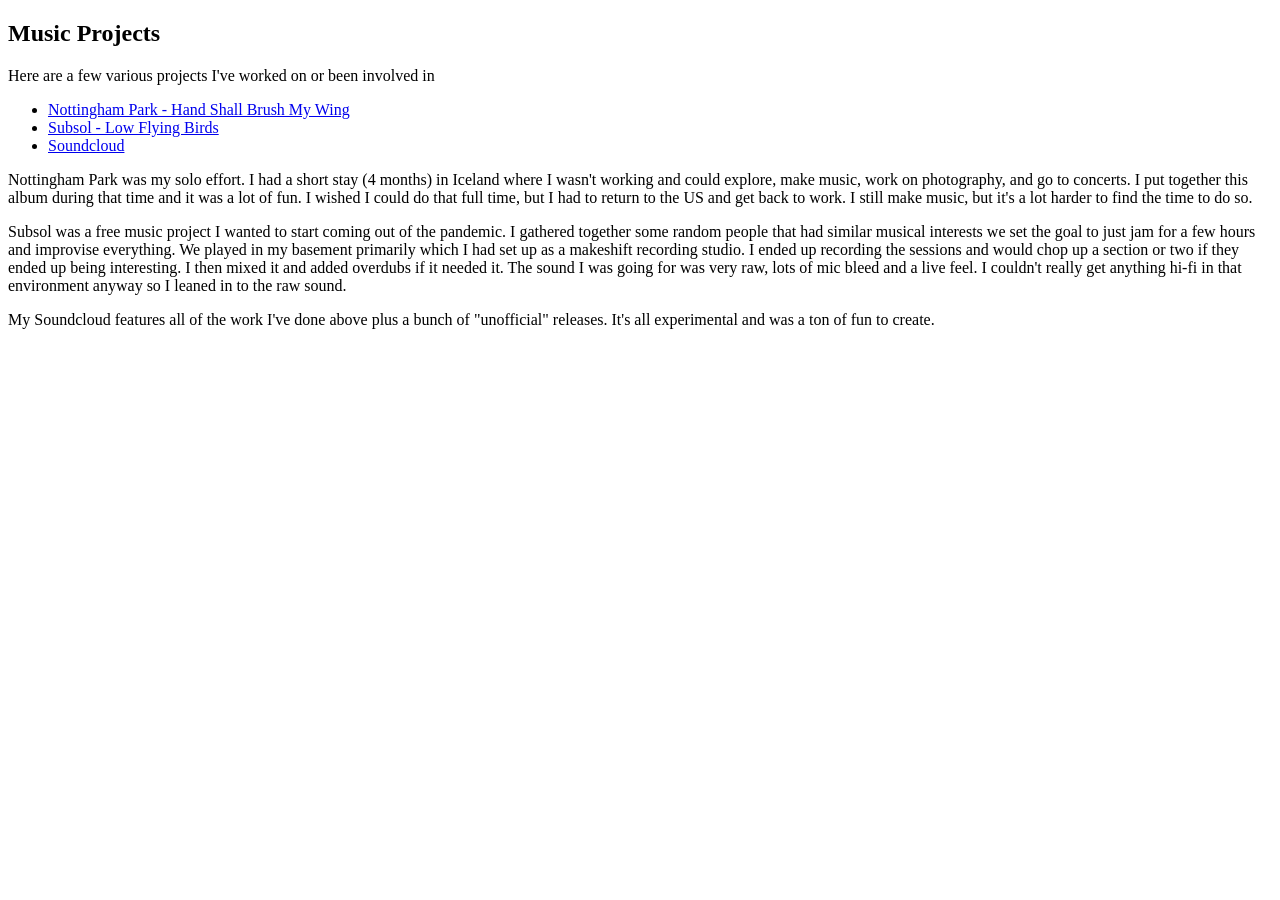
==== public/music.html @ c3e5ca72 "First real page." ====
<!DOCTYPE html>
<html>
  <head>
    <meta charset="UTF-8">
    <meta name="viewport" content="width=device-width, initial-scale=1.0">
    <title>Nottingham Park Music</title>
    <!-- The style.css file allows you to change the look of your web pages.
         If you include the next line in all your web pages, they will all share the same look.
         This makes it easier to make new pages for your site. -->
    <link href="/style.css" rel="stylesheet" type="text/css" media="all">
  </head>
  <body>
    <h2>Music Projects</h2>
    <p>Here are a few various projects I've worked on or been involved in</p>
    <ul>
        <li><a href=https://nottinghampark.bandcamp.com/album/hand-shall-brush-my-wing>Nottingham Park - Hand Shall Brush My Wing</a></li>
        <li><a href=https://subsol.bandcamp.com/album/low-flying-birds>Subsol - Low Flying Birds</a></li>
        <li><a href=https://soundcloud.com/hcd-634348507/tracks>Soundcloud</a></li>
    </ul>
    <p>Nottingham Park was my solo effort. I had a short stay (4 months) in Iceland where I wasn't working and could explore, make music, work on photography, and go to concerts. I put together this album during that time
        and it was a lot of fun. I wished I could do that full time, but I had to return to the US and get back to work. I still make music, but it's a lot harder to find the time to do so. </p>
    <p>Subsol was a free music project I wanted to start coming out of the pandemic. I gathered together some random people that had similar musical interests we set the goal to just jam for a few hours and improvise everything.
        We played in my basement primarily which I had set up as a makeshift recording studio. I ended up recording the sessions
        and would chop up a section or two if they ended up being interesting. I then mixed it and added overdubs if it needed it. The sound I was going for was very raw, lots of mic bleed and a live feel. I couldn't really get anything
        hi-fi in that environment anyway so I leaned in to the raw sound.
    </p>
    <p>My Soundcloud features all of the work I've done above plus a bunch of "unofficial" releases. It's all experimental and was a ton of fun to create.</p>
  </body
</html>
---- style.css ----
/* CSS is how you can add style to your website, such as colors, fonts, and positioning of your
   HTML content. To learn how to do something, just try searching Google for questions like
   "how to change link color." */

body {
  background-color: white;
  color: black;
  font-family: Verdana;
}
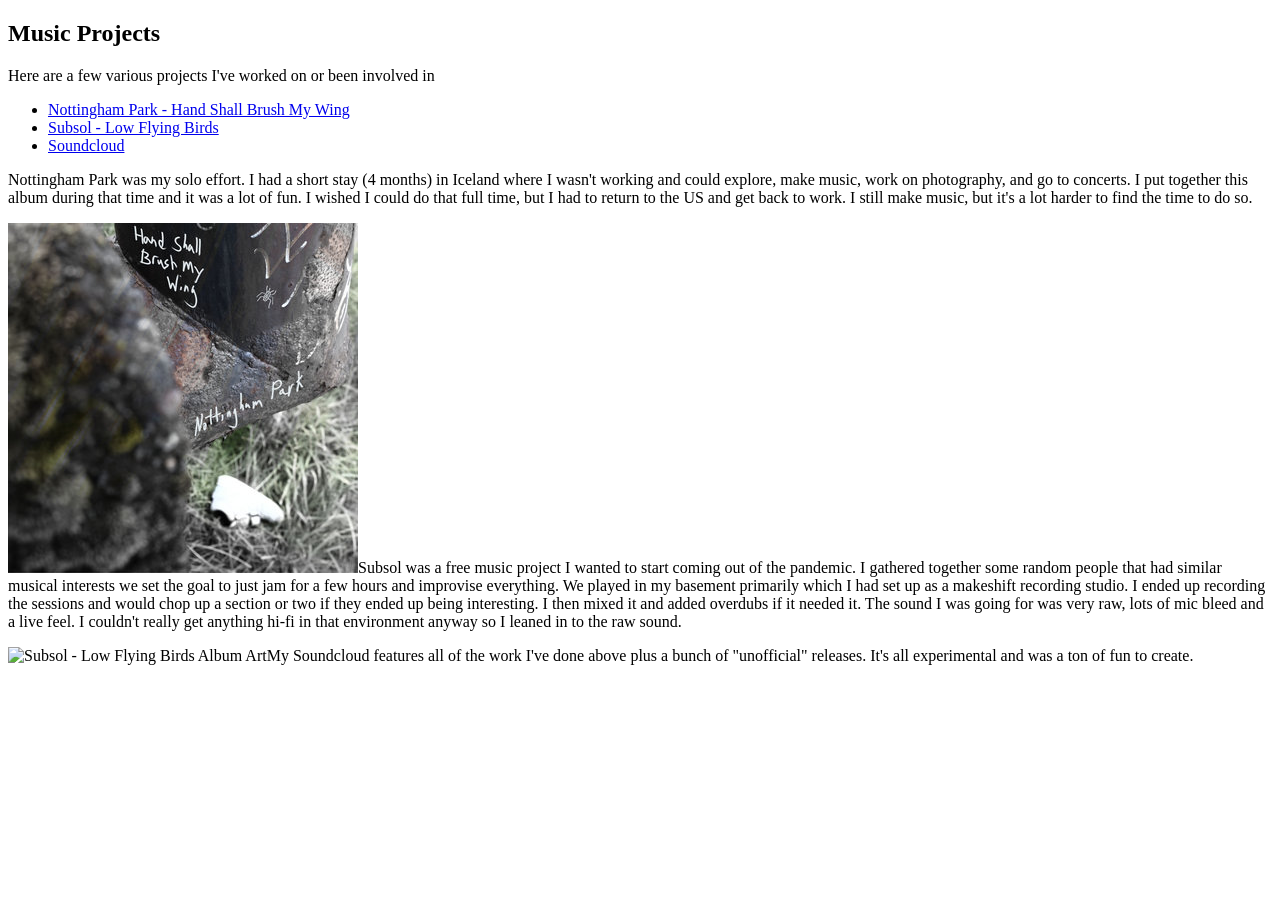
==== commit 4aade366: "Updates to artwork on music" ====
--- a/public/music.html
+++ b/public/music.html
@@ -19,11 +19,13 @@
     </ul>
     <p>Nottingham Park was my solo effort. I had a short stay (4 months) in Iceland where I wasn't working and could explore, make music, work on photography, and go to concerts. I put together this album during that time
         and it was a lot of fun. I wished I could do that full time, but I had to return to the US and get back to work. I still make music, but it's a lot harder to find the time to do so. </p>
+        <img src="hsbmw.jpg" alt="Nottingham Park - Hand Shall Brush My Wing Album Art"
     <p>Subsol was a free music project I wanted to start coming out of the pandemic. I gathered together some random people that had similar musical interests we set the goal to just jam for a few hours and improvise everything.
         We played in my basement primarily which I had set up as a makeshift recording studio. I ended up recording the sessions
         and would chop up a section or two if they ended up being interesting. I then mixed it and added overdubs if it needed it. The sound I was going for was very raw, lots of mic bleed and a live feel. I couldn't really get anything
         hi-fi in that environment anyway so I leaned in to the raw sound.
     </p>
+    <img src="lfb" alt="Subsol - Low Flying Birds Album Art"
     <p>My Soundcloud features all of the work I've done above plus a bunch of "unofficial" releases. It's all experimental and was a ton of fun to create.</p>
   </body
 </html>
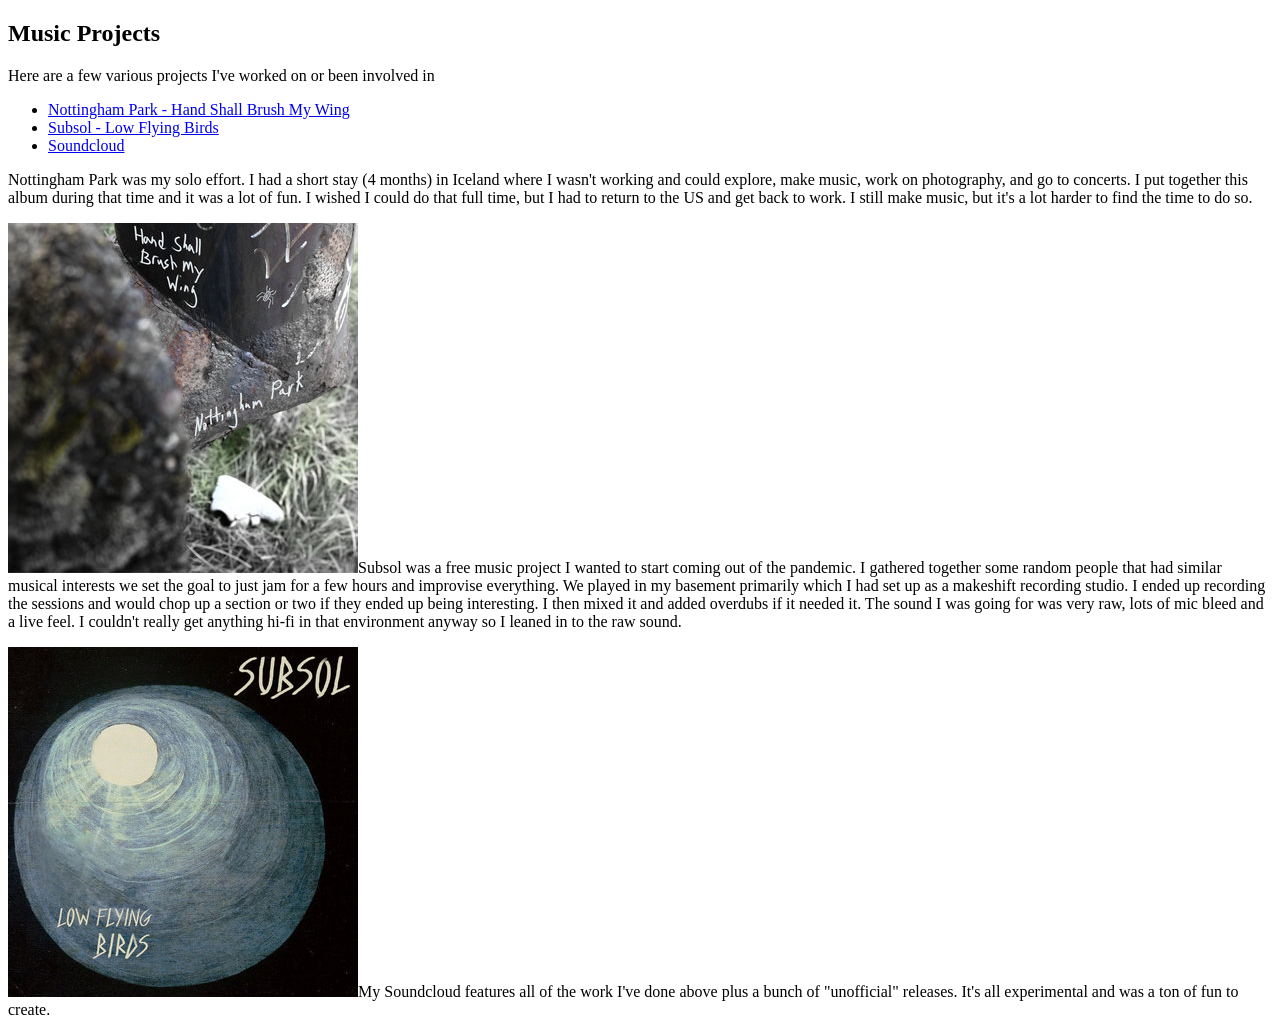
==== commit 5b39c85a: "Oops fix image link" ====
--- a/public/music.html
+++ b/public/music.html
@@ -25,7 +25,7 @@
         and would chop up a section or two if they ended up being interesting. I then mixed it and added overdubs if it needed it. The sound I was going for was very raw, lots of mic bleed and a live feel. I couldn't really get anything
         hi-fi in that environment anyway so I leaned in to the raw sound.
     </p>
-    <img src="lfb" alt="Subsol - Low Flying Birds Album Art"
+    <img src="lfb.jpg" alt="Subsol - Low Flying Birds Album Art"
     <p>My Soundcloud features all of the work I've done above plus a bunch of "unofficial" releases. It's all experimental and was a ton of fun to create.</p>
   </body
 </html>
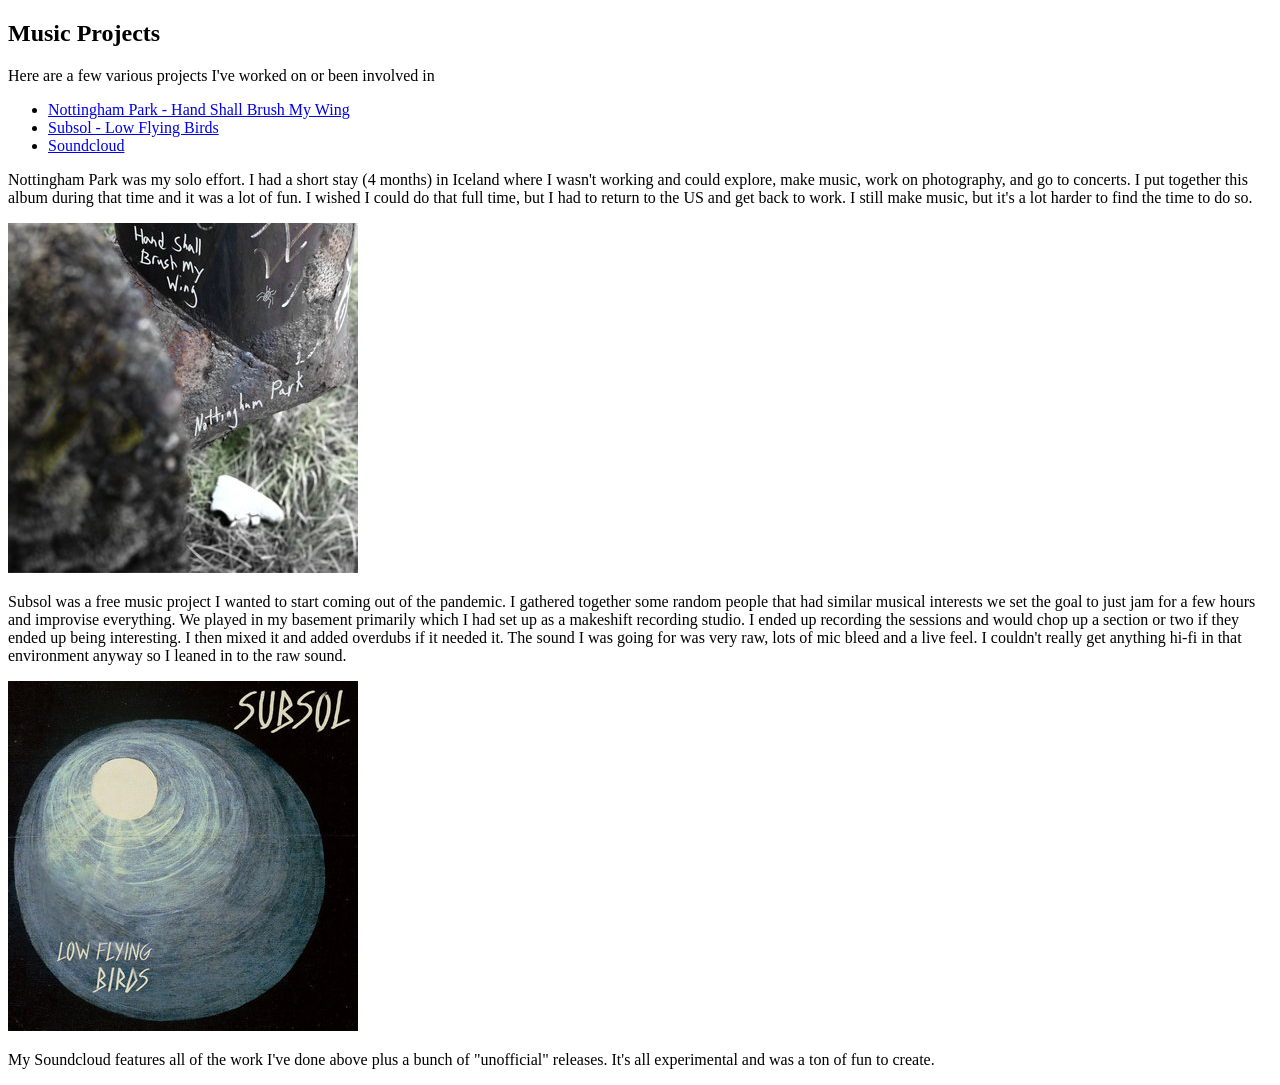
==== commit 52b50cf6: "fix layout" ====
--- a/public/music.html
+++ b/public/music.html
@@ -19,13 +19,13 @@
     </ul>
     <p>Nottingham Park was my solo effort. I had a short stay (4 months) in Iceland where I wasn't working and could explore, make music, work on photography, and go to concerts. I put together this album during that time
         and it was a lot of fun. I wished I could do that full time, but I had to return to the US and get back to work. I still make music, but it's a lot harder to find the time to do so. </p>
-        <img src="hsbmw.jpg" alt="Nottingham Park - Hand Shall Brush My Wing Album Art"
+    <p><img src="hsbmw.jpg" alt="Nottingham Park - Hand Shall Brush My Wing Album Art"</p>
     <p>Subsol was a free music project I wanted to start coming out of the pandemic. I gathered together some random people that had similar musical interests we set the goal to just jam for a few hours and improvise everything.
         We played in my basement primarily which I had set up as a makeshift recording studio. I ended up recording the sessions
         and would chop up a section or two if they ended up being interesting. I then mixed it and added overdubs if it needed it. The sound I was going for was very raw, lots of mic bleed and a live feel. I couldn't really get anything
         hi-fi in that environment anyway so I leaned in to the raw sound.
     </p>
-    <img src="lfb.jpg" alt="Subsol - Low Flying Birds Album Art"
+    <p><img src="lfb.jpg" alt="Subsol - Low Flying Birds Album Art"</p>
     <p>My Soundcloud features all of the work I've done above plus a bunch of "unofficial" releases. It's all experimental and was a ton of fun to create.</p>
   </body
 </html>
